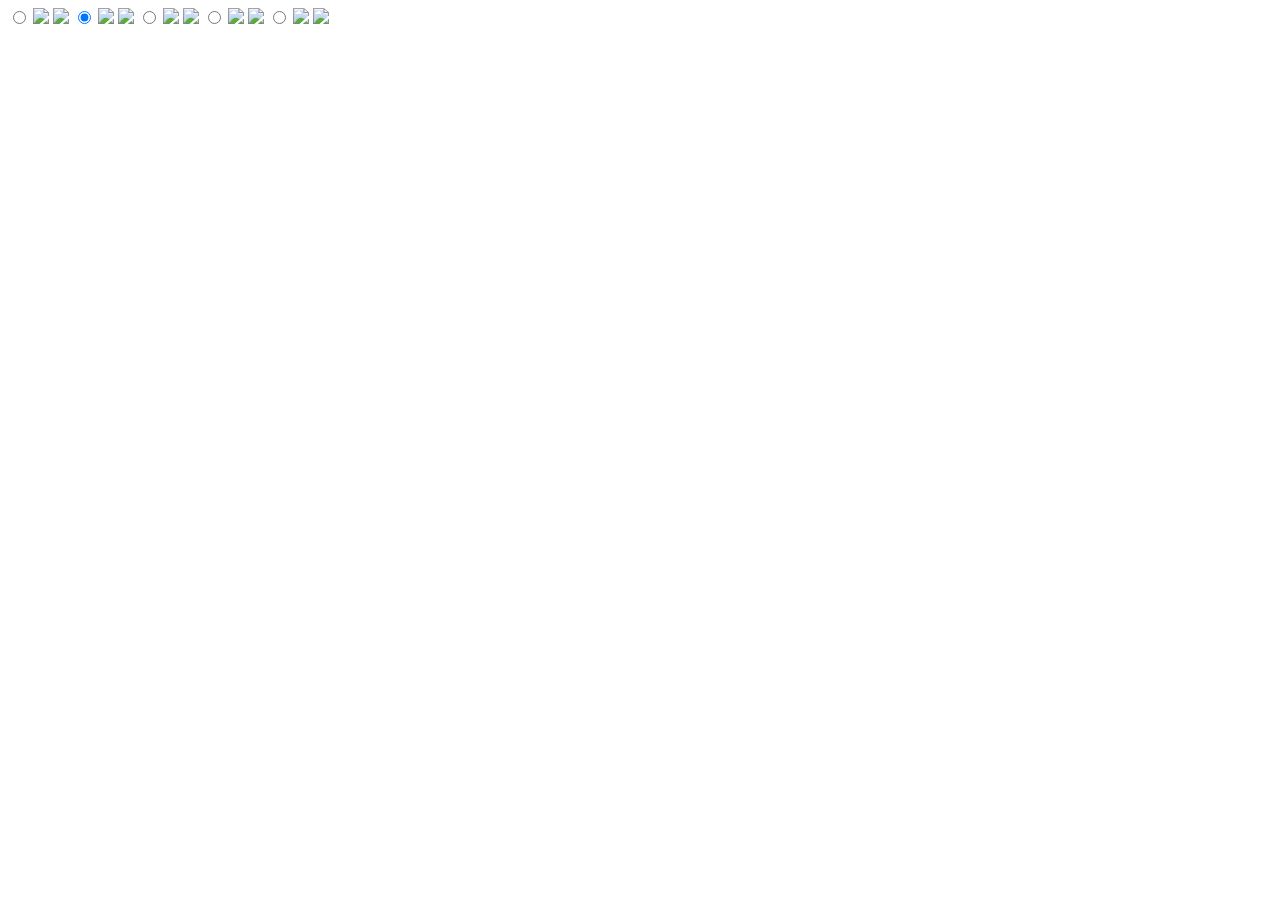
==== sliders/work-sample-slider-1.html @ afbc0d1c "Update work-sample-slider-1.html" ====
<!DOCTYPE html>
<html>
<head>
    <link rel='stylesheet' id='mm-main-stylesheet-css'  href='sliders/styles.css' type='text/css' media='all' />
    <!-- Uses PrefixFree - a script that takes care of CSS3 vendor prefixes http://leaverou.github.com/prefixfree/ -->
    <script src="http://thecodeplayer.com/uploads/js/prefixfree.js" type="text/javascript"></script>
</head>
<!--
Add slides
-->
<div class="slider">
	<input type="radio" name="slide_switch" id="id1"/>
	<label for="id1">
		<img src="/sliders/AH_Education.png" width="100"/>
	</label>
	<img src="/sliders/AH_Education.png"/>
	
	<!--Lets show the second image by default on page load-->
	<input type="radio" name="slide_switch" id="id2" checked="checked"/>
	<label for="id2">
		<img src="/sliders/AH_CaringCaregivers.png" width="100"/>
	</label>
	<img src="/sliders/AH_CaringCaregivers.png"/>
	
	<input type="radio" name="slide_switch" id="id3"/>
	<label for="id3">
		<img src="/sliders/AH_PatientCare.png" width="100"/>
	</label>
	<img src="/sliders/AH_PatientCare.png"/>
	
	<input type="radio" name="slide_switch" id="id4"/>
	<label for="id4">
		<img src="/sliders/AH_Environments.png" width="100"/>
	</label>
	<img src="/sliders/AH_Environments.png"/>
	
	<input type="radio" name="slide_switch" id="id5"/>
	<label for="id5">
		<img src="/sliders/AH_Wellbeing.png" width="100"/>
	</label>
	<img src="/sliders/AH_Wellbeing.png"/>
</div>

</html>
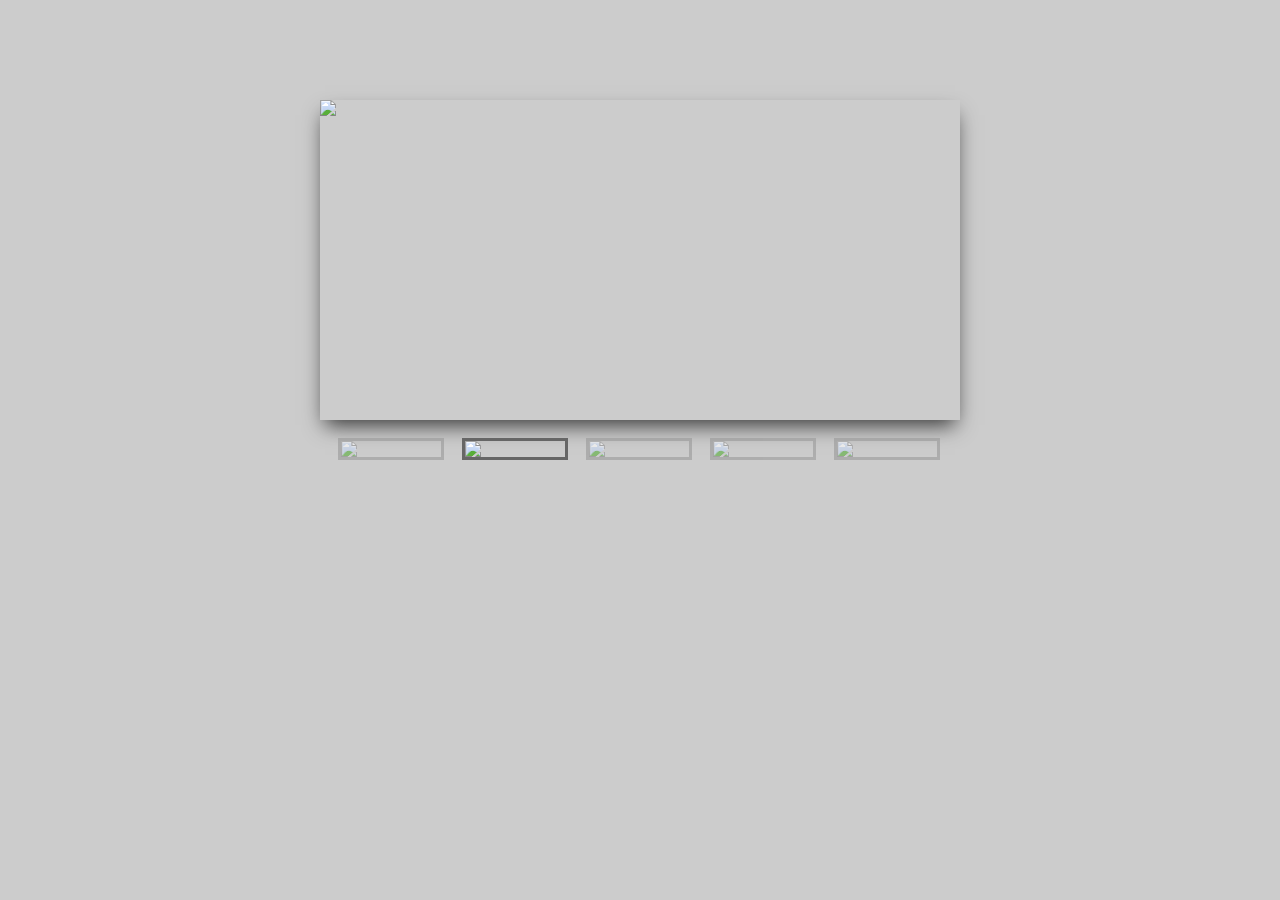
==== commit bc5f5bc8: "Update work-sample-slider-1.html" ====
--- a/sliders/work-sample-slider-1.html
+++ b/sliders/work-sample-slider-1.html
@@ -1,7 +1,7 @@
 <!DOCTYPE html>
 <html>
 <head>
-    <link rel='stylesheet' id='mm-main-stylesheet-css'  href='sliders/styles.css' type='text/css' media='all' />
+    <link rel='stylesheet' id='mm-main-stylesheet-css'  href='/sliders/styles.css' type='text/css' media='all' />
     <!-- Uses PrefixFree - a script that takes care of CSS3 vendor prefixes http://leaverou.github.com/prefixfree/ -->
     <script src="http://thecodeplayer.com/uploads/js/prefixfree.js" type="text/javascript"></script>
 </head>
@@ -13,32 +13,32 @@
 	<label for="id1">
 		<img src="/sliders/AH_Education.png" width="100"/>
 	</label>
-	<img src="/sliders/AH_Education.png"/>
+	<img src="/sliders/AH_Education.png" width="60"/>
 	
 	<!--Lets show the second image by default on page load-->
 	<input type="radio" name="slide_switch" id="id2" checked="checked"/>
 	<label for="id2">
 		<img src="/sliders/AH_CaringCaregivers.png" width="100"/>
 	</label>
-	<img src="/sliders/AH_CaringCaregivers.png"/>
+	<img src="/sliders/AH_CaringCaregivers.png" width="60"/>
 	
 	<input type="radio" name="slide_switch" id="id3"/>
 	<label for="id3">
 		<img src="/sliders/AH_PatientCare.png" width="100"/>
 	</label>
-	<img src="/sliders/AH_PatientCare.png"/>
+	<img src="/sliders/AH_PatientCare.png" width="60"/>
 	
 	<input type="radio" name="slide_switch" id="id4"/>
 	<label for="id4">
 		<img src="/sliders/AH_Environments.png" width="100"/>
 	</label>
-	<img src="/sliders/AH_Environments.png"/>
+	<img src="/sliders/AH_Environments.png" width="60"/>
 	
 	<input type="radio" name="slide_switch" id="id5"/>
 	<label for="id5">
 		<img src="/sliders/AH_Wellbeing.png" width="100"/>
 	</label>
-	<img src="/sliders/AH_Wellbeing.png"/>
+	<img src="/sliders/AH_Wellbeing.png" width="60"/>
 </div>
 
 </html>
--- a/sliders/styles.css
+++ b/sliders/styles.css
@@ -0,0 +1,65 @@
+/* SLIDER CSS */
+
+* {margin: 0; padding: 0;}
+body {background: #ccc;}
+
+.slider{
+	width: 640px; /*Same as width of the large image*/
+	position: relative;
+	/*Instead of height we will use padding*/
+	padding-top: 320px; /*That helps bring the labels down*/
+	
+	margin: 100px auto;
+	
+	/*Lets add a shadow*/
+	box-shadow: 0 10px 20px -5px rgba(0, 0, 0, 0.75);
+}
+
+
+/*Last thing remaining is to add transitions*/
+.slider>img{
+	position: absolute;
+	left: 0; top: 0;
+	transition: all 0.5s;
+}
+
+.slider input[name='slide_switch'] {
+	display: none;
+}
+
+.slider label {
+	/*Lets add some spacing for the thumbnails*/
+	margin: 18px 0 0 18px;
+	border: 3px solid #999;
+	
+	float: left;
+	cursor: pointer;
+	transition: all 0.5s;
+	
+	/*Default style = low opacity*/
+	opacity: 0.6;
+}
+
+.slider label img{
+	display: block;
+}
+
+/*Time to add the click effects*/
+.slider input[name='slide_switch']:checked+label {
+	border-color: #666;
+	opacity: 1;
+}
+/*Clicking any thumbnail now should change its opacity(style)*/
+/*Time to work on the main images*/
+.slider input[name='slide_switch'] ~ img {
+	opacity: 0;
+	transform: scale(1.1);
+}
+/*That hides all main images at a 110% size
+On click the images will be displayed at normal size to complete the effect
+*/
+.slider input[name='slide_switch']:checked+label+img {
+	opacity: 1;
+	transform: scale(1);
+}
+/*Clicking on any thumbnail now should activate the image related to it*/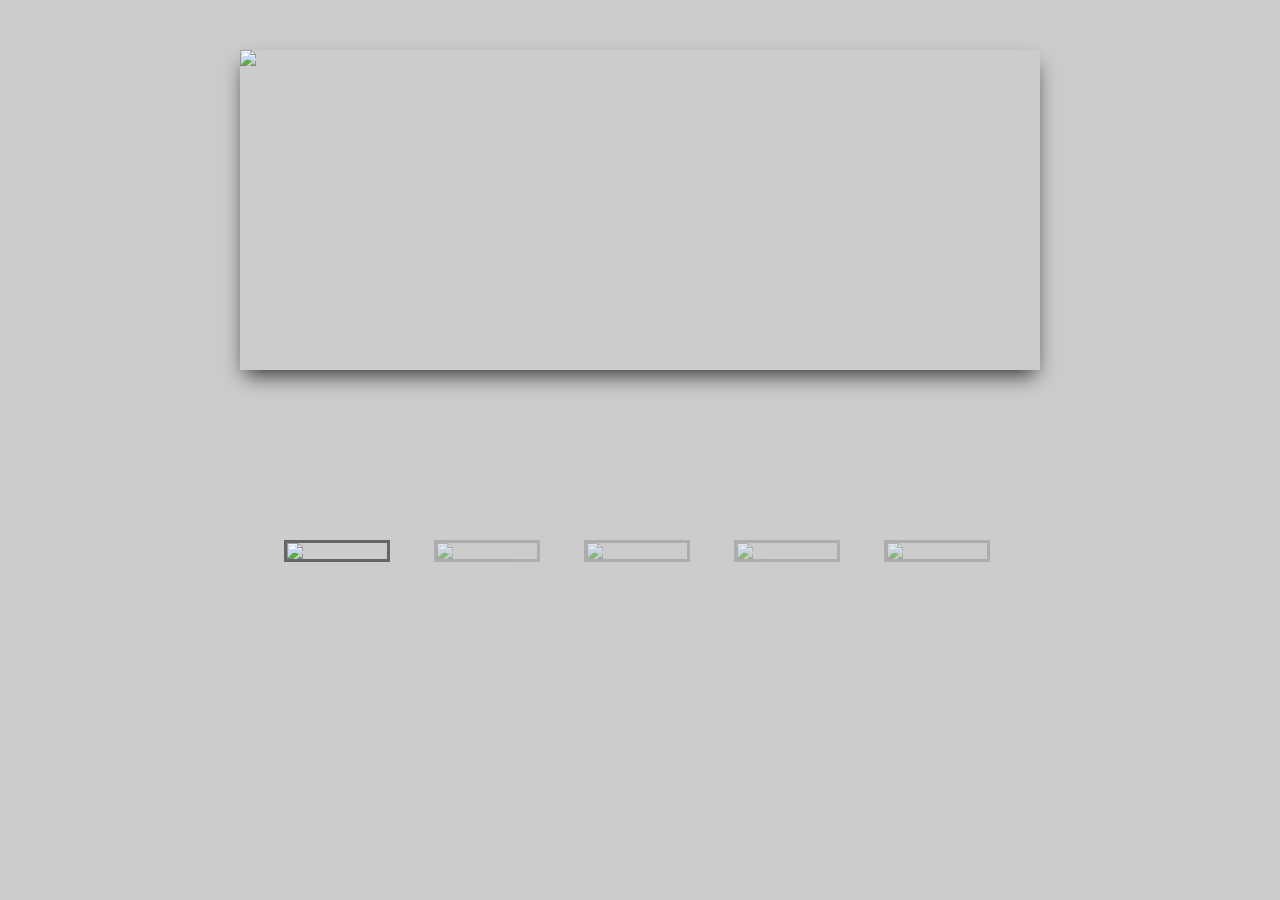
==== commit 22433a6f: "Update work-sample-slider-1.html" ====
--- a/sliders/work-sample-slider-1.html
+++ b/sliders/work-sample-slider-1.html
@@ -9,36 +9,36 @@
 Add slides
 -->
 <div class="slider">
-	<input type="radio" name="slide_switch" id="id1"/>
+	<input type="radio" name="slide_switch" id="id1" checked="checked"/>
 	<label for="id1">
 		<img src="/sliders/AH_Education.png" width="100"/>
 	</label>
-	<img src="/sliders/AH_Education.png" width="60"/>
+	<img src="/sliders/AH_Education.png" width="100%"/>
 	
 	<!--Lets show the second image by default on page load-->
-	<input type="radio" name="slide_switch" id="id2" checked="checked"/>
+	<input type="radio" name="slide_switch" id="id2"/>
 	<label for="id2">
 		<img src="/sliders/AH_CaringCaregivers.png" width="100"/>
 	</label>
-	<img src="/sliders/AH_CaringCaregivers.png" width="60"/>
+	<img src="/sliders/AH_CaringCaregivers.png" width="100%"/>
 	
 	<input type="radio" name="slide_switch" id="id3"/>
 	<label for="id3">
 		<img src="/sliders/AH_PatientCare.png" width="100"/>
 	</label>
-	<img src="/sliders/AH_PatientCare.png" width="60"/>
+	<img src="/sliders/AH_PatientCare.png" width="100%"/>
 	
 	<input type="radio" name="slide_switch" id="id4"/>
 	<label for="id4">
 		<img src="/sliders/AH_Environments.png" width="100"/>
 	</label>
-	<img src="/sliders/AH_Environments.png" width="60"/>
+	<img src="/sliders/AH_Environments.png" width="100%"/>
 	
 	<input type="radio" name="slide_switch" id="id5"/>
 	<label for="id5">
 		<img src="/sliders/AH_Wellbeing.png" width="100"/>
 	</label>
-	<img src="/sliders/AH_Wellbeing.png" width="60"/>
+	<img src="/sliders/AH_Wellbeing.png" width="100%"/>
 </div>
 
 </html>
--- a/sliders/styles.css
+++ b/sliders/styles.css
@@ -4,12 +4,14 @@
 body {background: #ccc;}
 
 .slider{
-	width: 640px; /*Same as width of the large image*/
+	width: 800px; /*Same as width of the large image*/
 	position: relative;
 	/*Instead of height we will use padding*/
 	padding-top: 320px; /*That helps bring the labels down*/
 	
 	margin: 100px auto;
+	
+	margin-top:50px;
 	
 	/*Lets add a shadow*/
 	box-shadow: 0 10px 20px -5px rgba(0, 0, 0, 0.75);
@@ -29,7 +31,7 @@
 
 .slider label {
 	/*Lets add some spacing for the thumbnails*/
-	margin: 18px 0 0 18px;
+	margin: 170px 0 0 44px;
 	border: 3px solid #999;
 	
 	float: left;
@@ -62,4 +64,4 @@
 	opacity: 1;
 	transform: scale(1);
 }
-/*Clicking on any thumbnail now should activate the image related to it*/+/*Clicking on any thumbnail now should activate the image related to it*/
